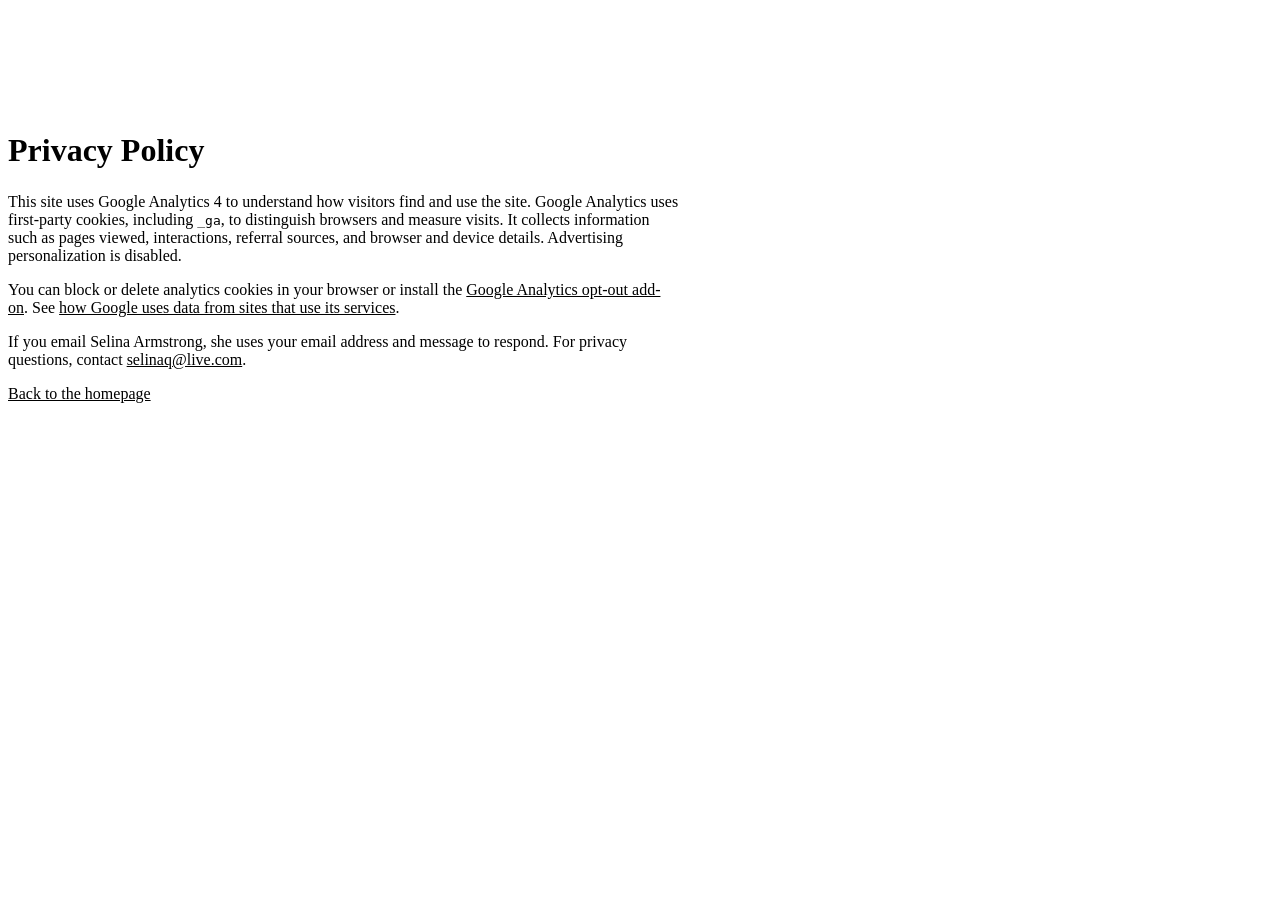
==== public/privacy/index.html @ bbe71090 "Prepare selinaq.com for production" ====
<!doctype html>
<html lang="en-US">
<head>
  <meta charset="utf-8">
  <meta name="viewport" content="width=device-width, initial-scale=1">
  <title>Privacy Policy | Selina Armstrong</title>
  <meta name="description" content="How selinaq.com uses Google Analytics and handles your information.">
  <link rel="canonical" href="https://selinaq.com/privacy/">
  <link rel="icon" type="image/svg+xml" href="/assets/monogram.svg">
  <link rel="stylesheet" href="/styles.css">
  <style>
    .privacy { max-width: 42rem; padding-block: clamp(3rem, 8vw, 7rem); }
    .privacy h1 { margin-bottom: 1.5rem; }
    .privacy p + p { margin-top: 1rem; }
    .privacy a { color: var(--hl); text-decoration: underline; }
    .privacy a:hover { color: var(--hl-lt); }
  </style>
</head>
<body>
  <main class="shell privacy">
    <h1>Privacy Policy</h1>
    <p>This site uses Google Analytics 4 to understand how visitors find and use the site. Google Analytics uses first-party cookies, including <code>_ga</code>, to distinguish browsers and measure visits. It collects information such as pages viewed, interactions, referral sources, and browser and device details. Advertising personalization is disabled.</p>
    <p>You can block or delete analytics cookies in your browser or install the <a href="https://tools.google.com/dlpage/gaoptout">Google Analytics opt-out add-on</a>. See <a href="https://policies.google.com/technologies/partner-sites">how Google uses data from sites that use its services</a>.</p>
    <p>If you email Selina Armstrong, she uses your email address and message to respond. For privacy questions, contact <a href="mailto:selinaq@live.com">selinaq@live.com</a>.</p>
    <p><a href="/">Back to the homepage</a></p>
  </main>
</body>
</html>
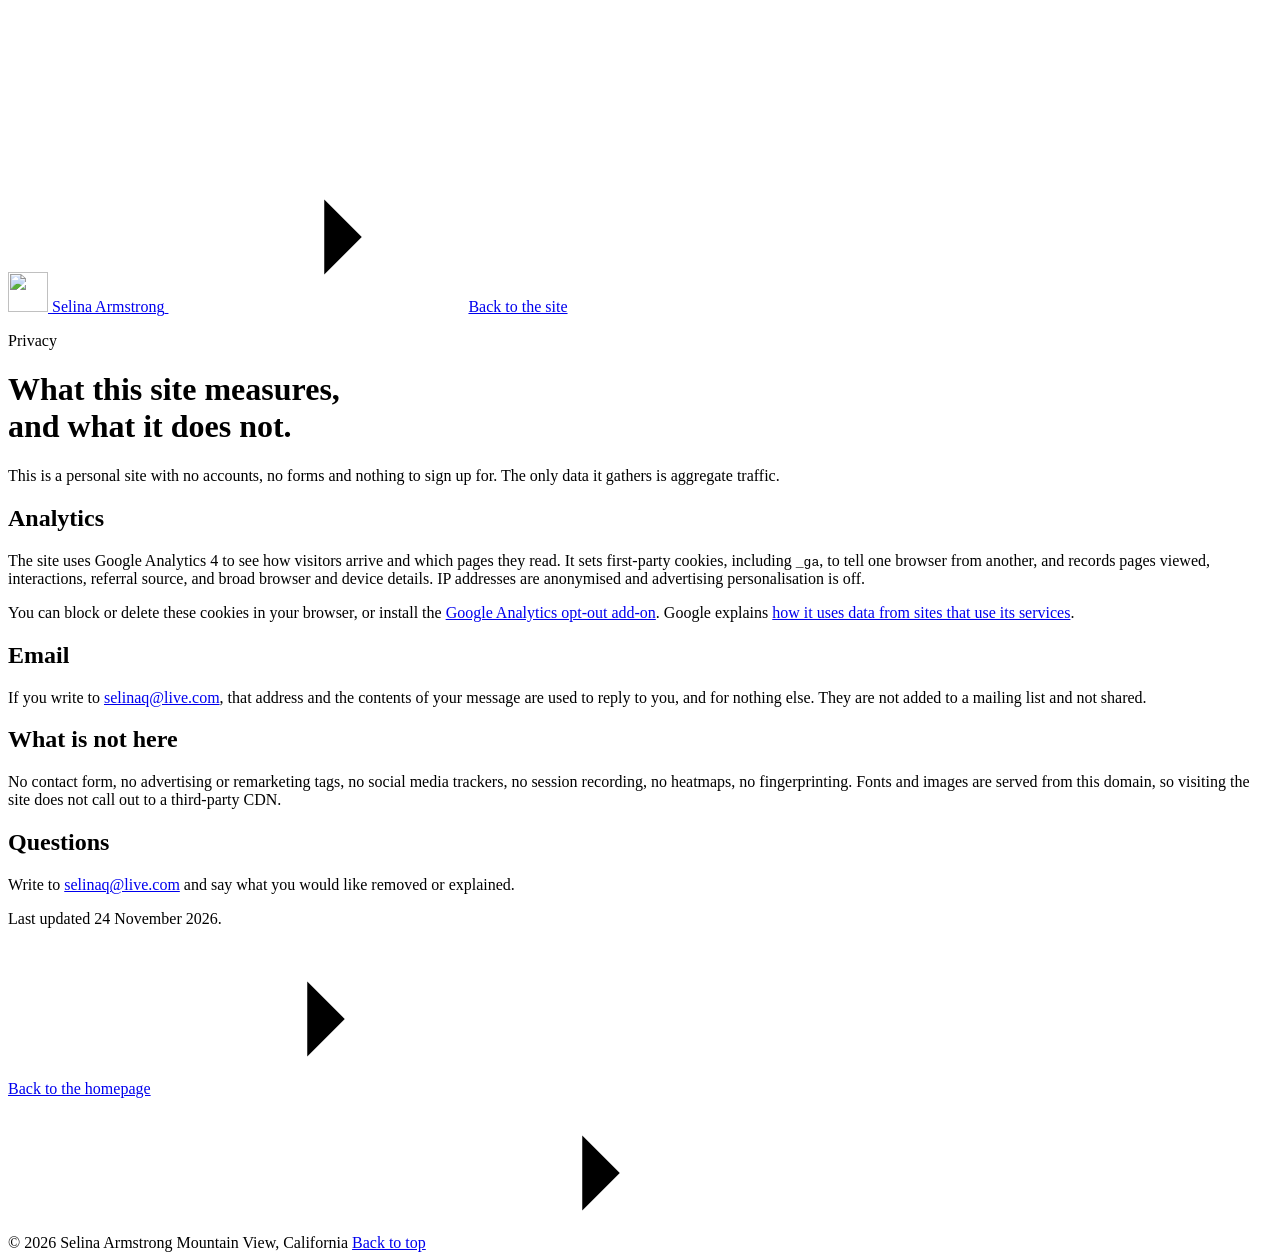
==== commit c3c164d8: "Systematise type and space, fix the Trajectory band, rework four sections Trajectory was unreadable." ====
--- a/public/privacy/index.html
+++ b/public/privacy/index.html
@@ -1,28 +1,69 @@
 <!doctype html>
-<html lang="en-US">
+<html lang="en-US" class="js">
 <head>
   <meta charset="utf-8">
   <meta name="viewport" content="width=device-width, initial-scale=1">
-  <title>Privacy Policy | Selina Armstrong</title>
-  <meta name="description" content="How selinaq.com uses Google Analytics and handles your information.">
+  <meta name="theme-color" content="#F2F5F9">
+  <title>Privacy | Selina Armstrong</title>
+  <meta name="description" content="What selinaq.com measures, what it stores, and how to opt out.">
   <link rel="canonical" href="https://selinaq.com/privacy/">
   <link rel="icon" type="image/svg+xml" href="/assets/monogram.svg">
+  <link rel="apple-touch-icon" href="/assets/apple-touch-icon.png">
+  <link rel="preload" href="/assets/fonts/geist.woff2" as="font" type="font/woff2" crossorigin>
   <link rel="stylesheet" href="/styles.css">
-  <style>
-    .privacy { max-width: 42rem; padding-block: clamp(3rem, 8vw, 7rem); }
-    .privacy h1 { margin-bottom: 1.5rem; }
-    .privacy p + p { margin-top: 1rem; }
-    .privacy a { color: var(--hl); text-decoration: underline; }
-    .privacy a:hover { color: var(--hl-lt); }
-  </style>
 </head>
-<body>
-  <main class="shell privacy">
-    <h1>Privacy Policy</h1>
-    <p>This site uses Google Analytics 4 to understand how visitors find and use the site. Google Analytics uses first-party cookies, including <code>_ga</code>, to distinguish browsers and measure visits. It collects information such as pages viewed, interactions, referral sources, and browser and device details. Advertising personalization is disabled.</p>
-    <p>You can block or delete analytics cookies in your browser or install the <a href="https://tools.google.com/dlpage/gaoptout">Google Analytics opt-out add-on</a>. See <a href="https://policies.google.com/technologies/partner-sites">how Google uses data from sites that use its services</a>.</p>
-    <p>If you email Selina Armstrong, she uses your email address and message to respond. For privacy questions, contact <a href="mailto:selinaq@live.com">selinaq@live.com</a>.</p>
-    <p><a href="/">Back to the homepage</a></p>
+<body id="top">
+  <svg class="symbols" xmlns="http://www.w3.org/2000/svg" aria-hidden="true">
+    <symbol id="i-arrow" viewBox="0 0 24 24"><path d="M5 12h14m-6-6 6 6-6 6"/></symbol>
+  </svg>
+  <div class="field" aria-hidden="true"></div>
+  <div class="grain" aria-hidden="true"></div>
+
+  <header class="site-header">
+    <div class="shell masthead">
+      <a class="identity" href="/" aria-label="Selina Armstrong, home">
+        <img class="brand-mark" src="/assets/monogram.svg" width="40" height="40" alt="">
+        <span class="wordmark">Selina Armstrong</span>
+      </a>
+      <a class="nav-back" href="/"><svg class="icon" aria-hidden="true"><use href="#i-arrow"/></svg>Back to the site</a>
+    </div>
+  </header>
+
+  <main class="shell doc">
+    <div class="doc-head">
+      <p class="eyebrow"><i></i>Privacy</p>
+      <h1>What this site measures,<br>and what it does not.</h1>
+      <p class="doc-lede">This is a personal site with no accounts, no forms and nothing to sign up for. The only data it gathers is aggregate traffic.</p>
+    </div>
+
+    <div class="doc-body">
+      <h2>Analytics</h2>
+      <p>The site uses Google Analytics 4 to see how visitors arrive and which pages they read. It sets first-party cookies, including <code>_ga</code>, to tell one browser from another, and records pages viewed, interactions, referral source, and broad browser and device details. IP addresses are anonymised and advertising personalisation is off.</p>
+      <p>You can block or delete these cookies in your browser, or install the <a href="https://tools.google.com/dlpage/gaoptout" target="_blank" rel="noopener">Google Analytics opt-out add-on</a>. Google explains <a href="https://policies.google.com/technologies/partner-sites" target="_blank" rel="noopener">how it uses data from sites that use its services</a>.</p>
+
+      <h2>Email</h2>
+      <p>If you write to <a href="mailto:selinaq@live.com">selinaq@live.com</a>, that address and the contents of your message are used to reply to you, and for nothing else. They are not added to a mailing list and not shared.</p>
+
+      <h2>What is not here</h2>
+      <p>No contact form, no advertising or remarketing tags, no social media trackers, no session recording, no heatmaps, no fingerprinting. Fonts and images are served from this domain, so visiting the site does not call out to a third-party CDN.</p>
+
+      <h2>Questions</h2>
+      <p>Write to <a href="mailto:selinaq@live.com">selinaq@live.com</a> and say what you would like removed or explained.</p>
+
+      <p class="doc-meta">Last updated 24 November 2026.</p>
+    </div>
+
+    <div class="doc-actions">
+      <a class="btn btn-ghost" href="/">Back to the homepage<svg class="icon" aria-hidden="true"><use href="#i-arrow"/></svg></a>
+    </div>
   </main>
+
+  <footer>
+    <div class="shell footer-inner">
+      <span>© 2026 Selina Armstrong</span>
+      <span class="colophon">Mountain View, California</span>
+      <a class="to-top" href="#top">Back to top<svg class="icon up" aria-hidden="true"><use href="#i-arrow"/></svg></a>
+    </div>
+  </footer>
 </body>
 </html>
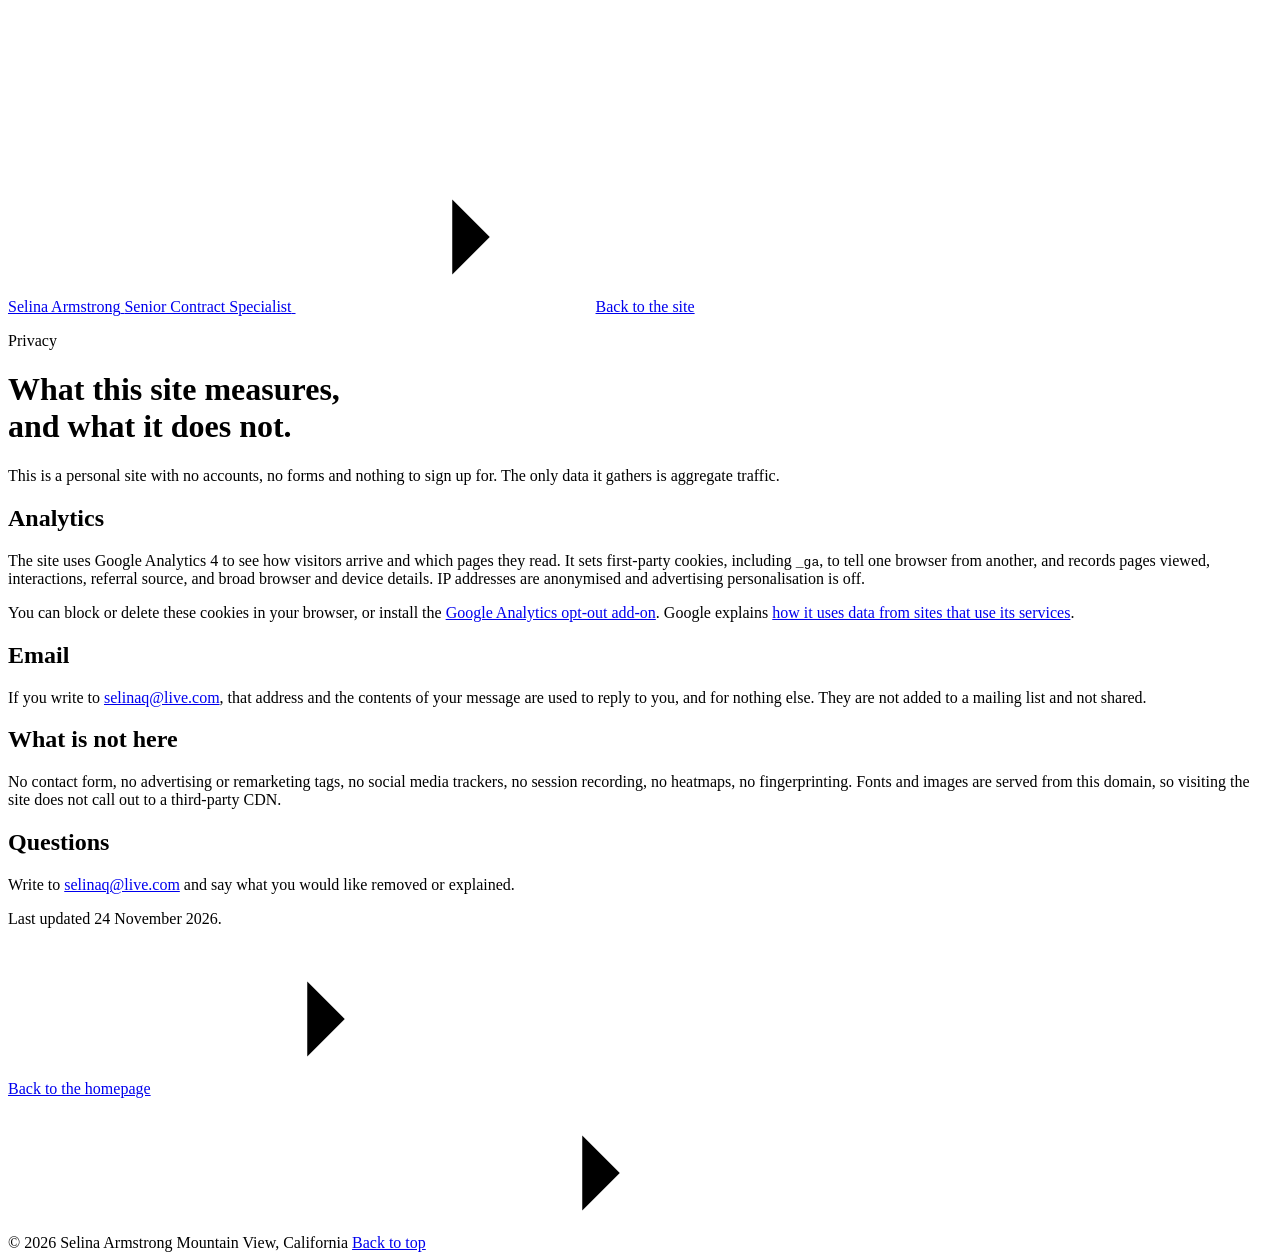
==== commit 75f1e6fd: "Frame the screenshots, retire the pictorial mark, light the first screen Screenshots are back, shown" ====
--- a/public/privacy/index.html
+++ b/public/privacy/index.html
@@ -7,7 +7,7 @@
   <title>Privacy | Selina Armstrong</title>
   <meta name="description" content="What selinaq.com measures, what it stores, and how to opt out.">
   <link rel="canonical" href="https://selinaq.com/privacy/">
-  <link rel="icon" type="image/svg+xml" href="/assets/monogram.svg">
+  <link rel="icon" type="image/png" sizes="64x64" href="/assets/favicon-64.png">
   <link rel="apple-touch-icon" href="/assets/apple-touch-icon.png">
   <link rel="preload" href="/assets/fonts/geist.woff2" as="font" type="font/woff2" crossorigin>
   <link rel="stylesheet" href="/styles.css">
@@ -22,8 +22,8 @@
   <header class="site-header">
     <div class="shell masthead">
       <a class="identity" href="/" aria-label="Selina Armstrong, home">
-        <img class="brand-mark" src="/assets/monogram.svg" width="40" height="40" alt="">
         <span class="wordmark">Selina Armstrong</span>
+        <span class="role">Senior Contract Specialist</span>
       </a>
       <a class="nav-back" href="/"><svg class="icon" aria-hidden="true"><use href="#i-arrow"/></svg>Back to the site</a>
     </div>
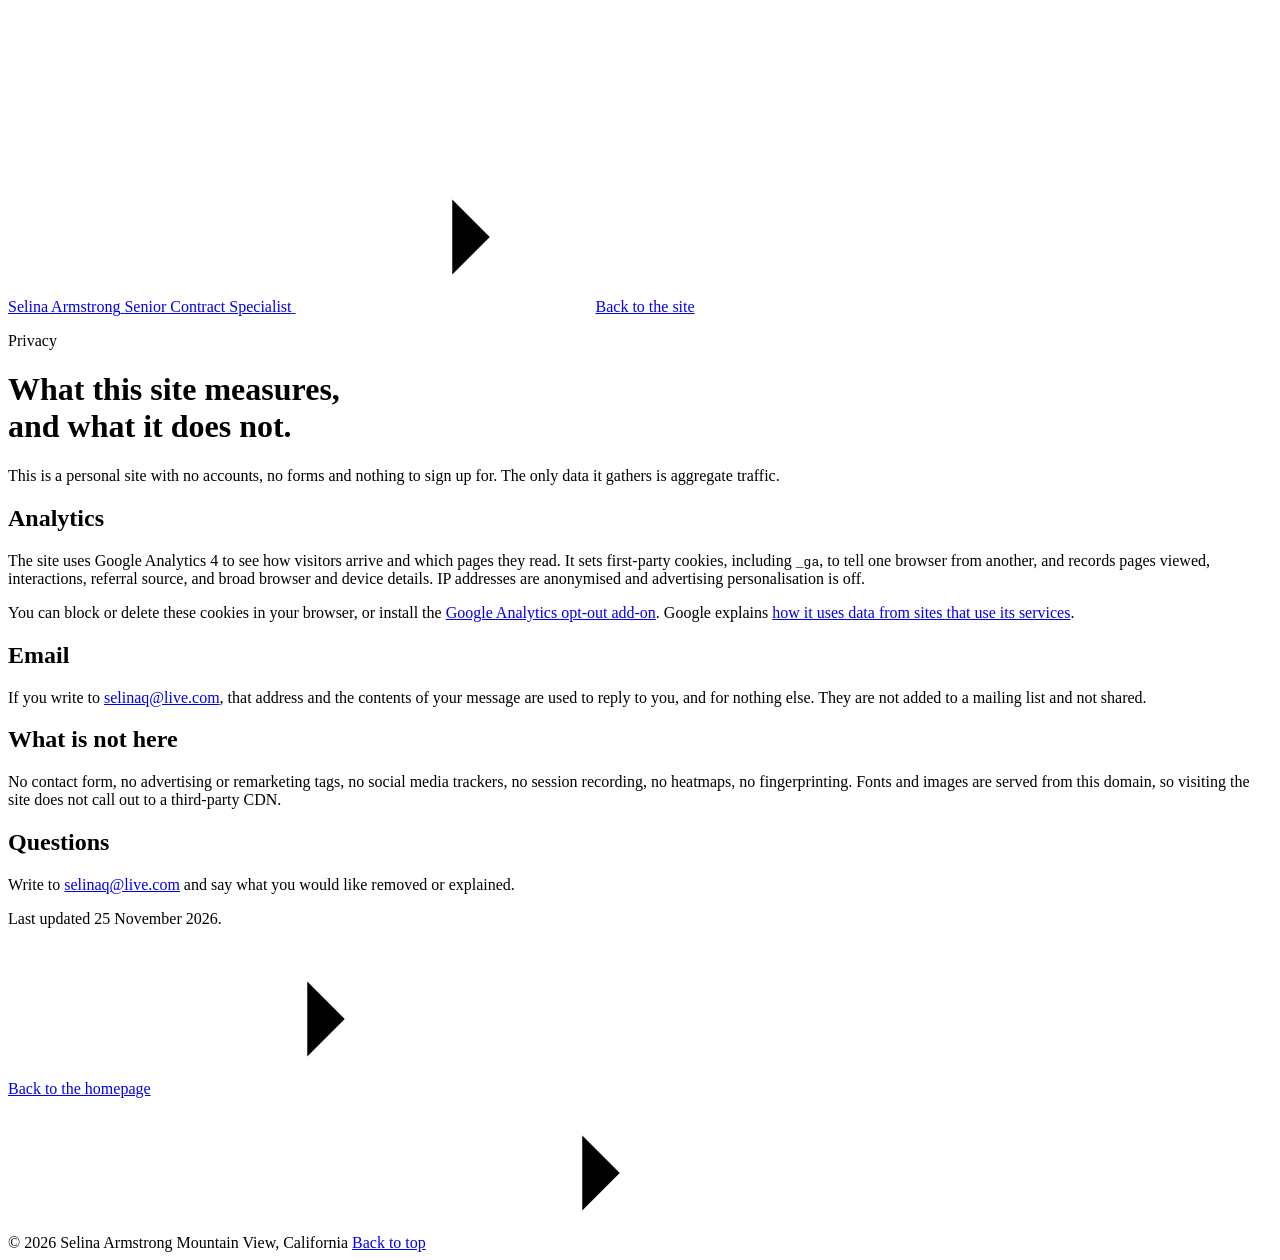
==== commit 240a725b: "Design the page as one system: alignment, measure, links, spacing Alignment. The page had three cent" ====
--- a/public/privacy/index.html
+++ b/public/privacy/index.html
@@ -25,7 +25,7 @@
         <span class="wordmark">Selina Armstrong</span>
         <span class="role">Senior Contract Specialist</span>
       </a>
-      <a class="nav-back" href="/"><svg class="icon" aria-hidden="true"><use href="#i-arrow"/></svg>Back to the site</a>
+      <a class="nav-back link-quiet" href="/"><svg class="icon" aria-hidden="true"><use href="#i-arrow"/></svg>Back to the site</a>
     </div>
   </header>
 
@@ -50,7 +50,7 @@
       <h2>Questions</h2>
       <p>Write to <a href="mailto:selinaq@live.com">selinaq@live.com</a> and say what you would like removed or explained.</p>
 
-      <p class="doc-meta">Last updated 24 November 2026.</p>
+      <p class="doc-meta">Last updated 25 November 2026.</p>
     </div>
 
     <div class="doc-actions">
@@ -62,7 +62,7 @@
     <div class="shell footer-inner">
       <span>© 2026 Selina Armstrong</span>
       <span class="colophon">Mountain View, California</span>
-      <a class="to-top" href="#top">Back to top<svg class="icon up" aria-hidden="true"><use href="#i-arrow"/></svg></a>
+      <a class="to-top link-quiet" href="#top">Back to top<svg class="icon up" aria-hidden="true"><use href="#i-arrow"/></svg></a>
     </div>
   </footer>
 </body>
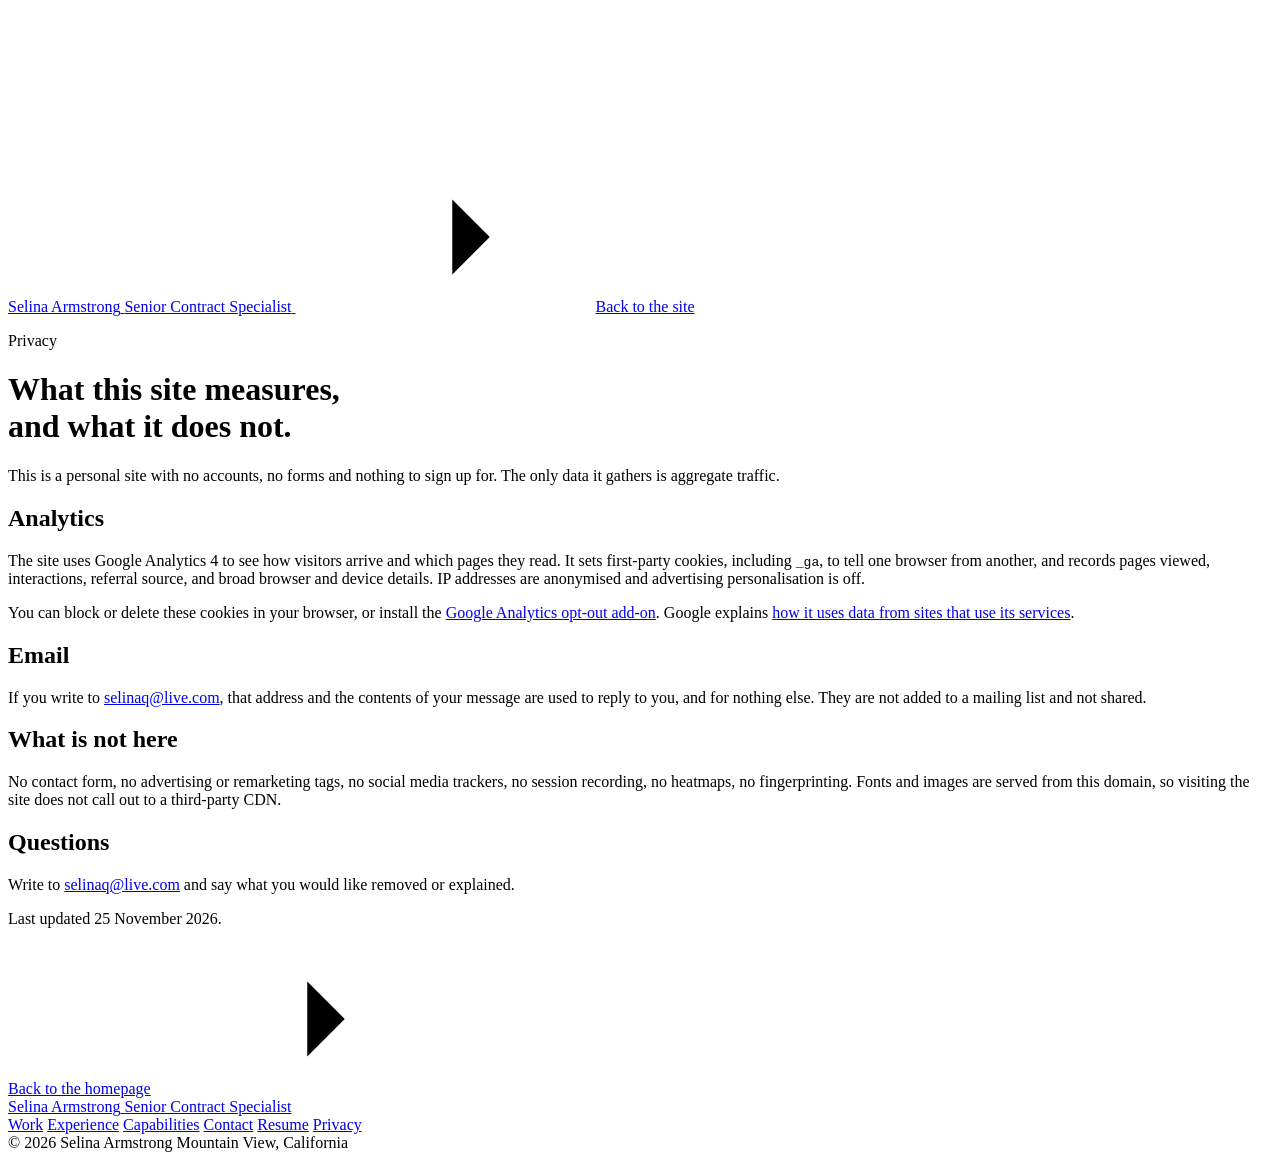
==== commit 41289b50: "Retire the navy, rebuild the foot, redraw the mark Resume. public/Selina-Armstrong-Resume.pdf is rep" ====
--- a/public/privacy/index.html
+++ b/public/privacy/index.html
@@ -7,6 +7,7 @@
   <title>Privacy | Selina Armstrong</title>
   <meta name="description" content="What selinaq.com measures, what it stores, and how to opt out.">
   <link rel="canonical" href="https://selinaq.com/privacy/">
+  <link rel="icon" type="image/png" sizes="32x32" href="/assets/favicon-32.png">
   <link rel="icon" type="image/png" sizes="64x64" href="/assets/favicon-64.png">
   <link rel="apple-touch-icon" href="/assets/apple-touch-icon.png">
   <link rel="preload" href="/assets/fonts/geist.woff2" as="font" type="font/woff2" crossorigin>
@@ -59,10 +60,23 @@
   </main>
 
   <footer>
-    <div class="shell footer-inner">
-      <span>© 2026 Selina Armstrong</span>
-      <span class="colophon">Mountain View, California</span>
-      <a class="to-top link-quiet" href="#top">Back to top<svg class="icon up" aria-hidden="true"><use href="#i-arrow"/></svg></a>
+    <div class="shell footer-top">
+      <a class="identity footer-identity" href="/" aria-label="Back to the homepage">
+        <span class="wordmark">Selina Armstrong</span>
+        <span class="role">Senior Contract Specialist</span>
+      </a>
+      <nav class="footer-nav" aria-label="Footer">
+        <a href="/#work">Work</a>
+        <a href="/#experience">Experience</a>
+        <a href="/#capabilities">Capabilities</a>
+        <a href="/#contact">Contact</a>
+        <a href="/Selina-Armstrong-Resume.pdf" download>Resume</a>
+        <a href="/privacy/">Privacy</a>
+      </nav>
+    </div>
+    <div class="shell footer-base">
+      <span>&copy; 2026 Selina Armstrong</span>
+      <span>Mountain View, California</span>
     </div>
   </footer>
 </body>
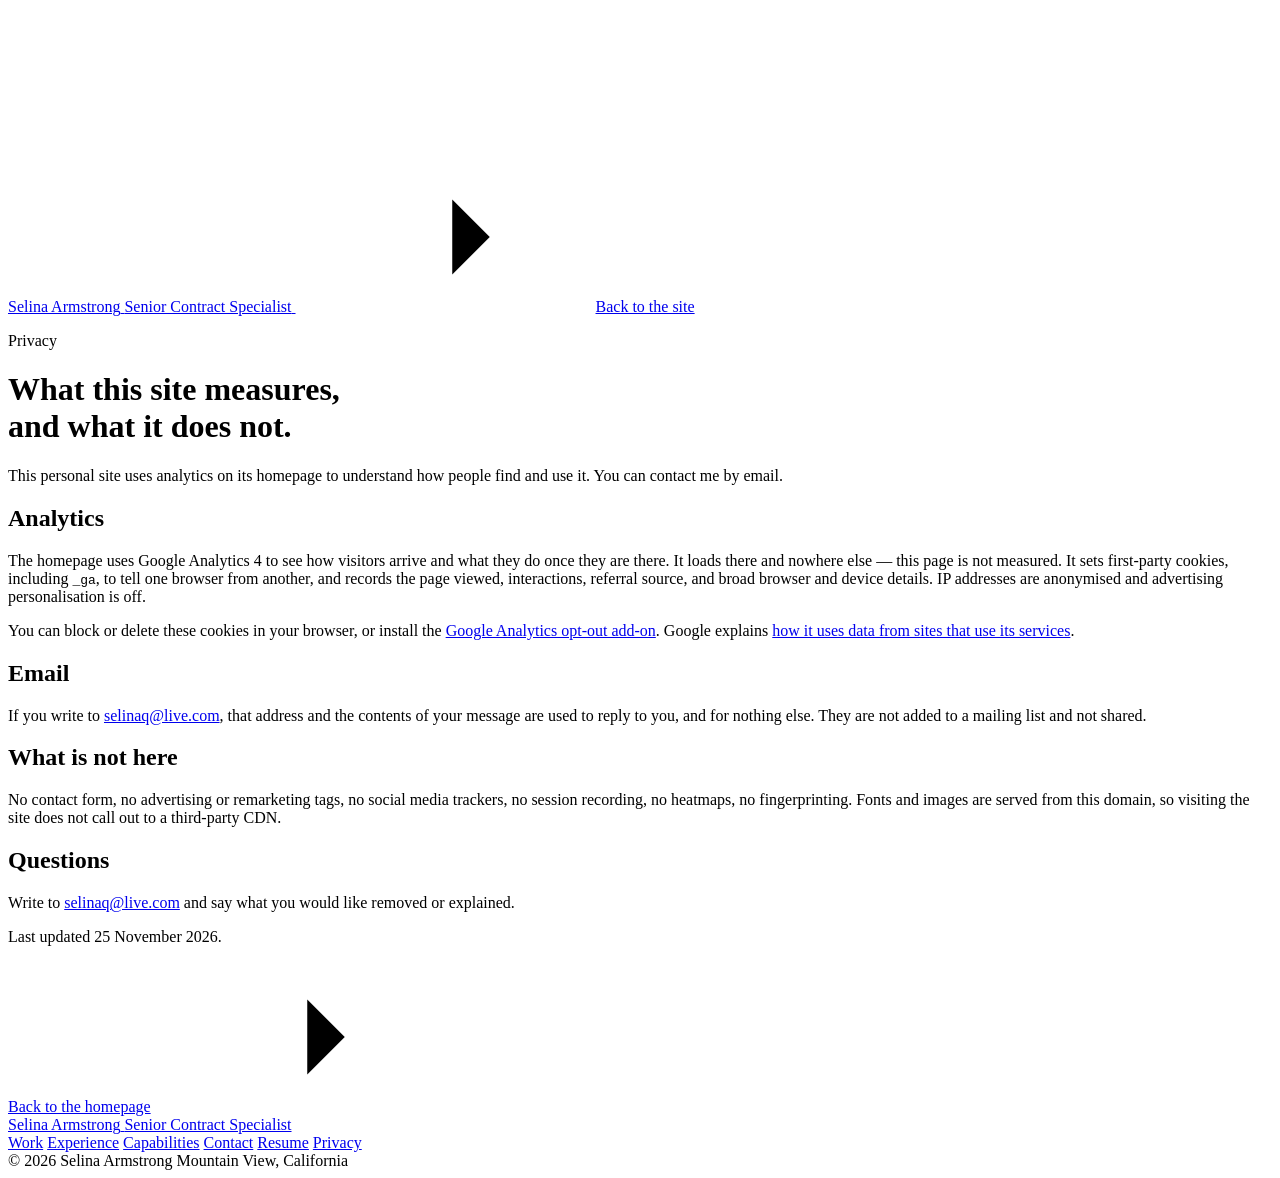
==== commit 9aa55ac7: "Hold the page still behind the sheet, and settle what print captures The masthead has to go position" ====
--- a/public/privacy/index.html
+++ b/public/privacy/index.html
@@ -1,5 +1,5 @@
 <!doctype html>
-<html lang="en-US" class="js">
+<html lang="en-US">
 <head>
   <meta charset="utf-8">
   <meta name="viewport" content="width=device-width, initial-scale=1">
@@ -34,12 +34,12 @@
     <div class="doc-head">
       <p class="eyebrow"><i></i>Privacy</p>
       <h1>What this site measures,<br>and what it does not.</h1>
-      <p class="doc-lede">This is a personal site with no accounts, no forms and nothing to sign up for. The only data it gathers is aggregate traffic.</p>
+      <p class="doc-lede">This personal site uses analytics on its homepage to understand how people find and use it. You can contact me by email.</p>
     </div>
 
     <div class="doc-body">
       <h2>Analytics</h2>
-      <p>The site uses Google Analytics 4 to see how visitors arrive and which pages they read. It sets first-party cookies, including <code>_ga</code>, to tell one browser from another, and records pages viewed, interactions, referral source, and broad browser and device details. IP addresses are anonymised and advertising personalisation is off.</p>
+      <p>The homepage uses Google Analytics 4 to see how visitors arrive and what they do once they are there. It loads there and nowhere else — this page is not measured. It sets first-party cookies, including <code>_ga</code>, to tell one browser from another, and records the page viewed, interactions, referral source, and broad browser and device details. IP addresses are anonymised and advertising personalisation is off.</p>
       <p>You can block or delete these cookies in your browser, or install the <a href="https://tools.google.com/dlpage/gaoptout" target="_blank" rel="noopener">Google Analytics opt-out add-on</a>. Google explains <a href="https://policies.google.com/technologies/partner-sites" target="_blank" rel="noopener">how it uses data from sites that use its services</a>.</p>
 
       <h2>Email</h2>
@@ -61,7 +61,7 @@
 
   <footer>
     <div class="shell footer-top">
-      <a class="identity footer-identity" href="/" aria-label="Back to the homepage">
+      <a class="identity" href="/" aria-label="Back to the homepage">
         <span class="wordmark">Selina Armstrong</span>
         <span class="role">Senior Contract Specialist</span>
       </a>
